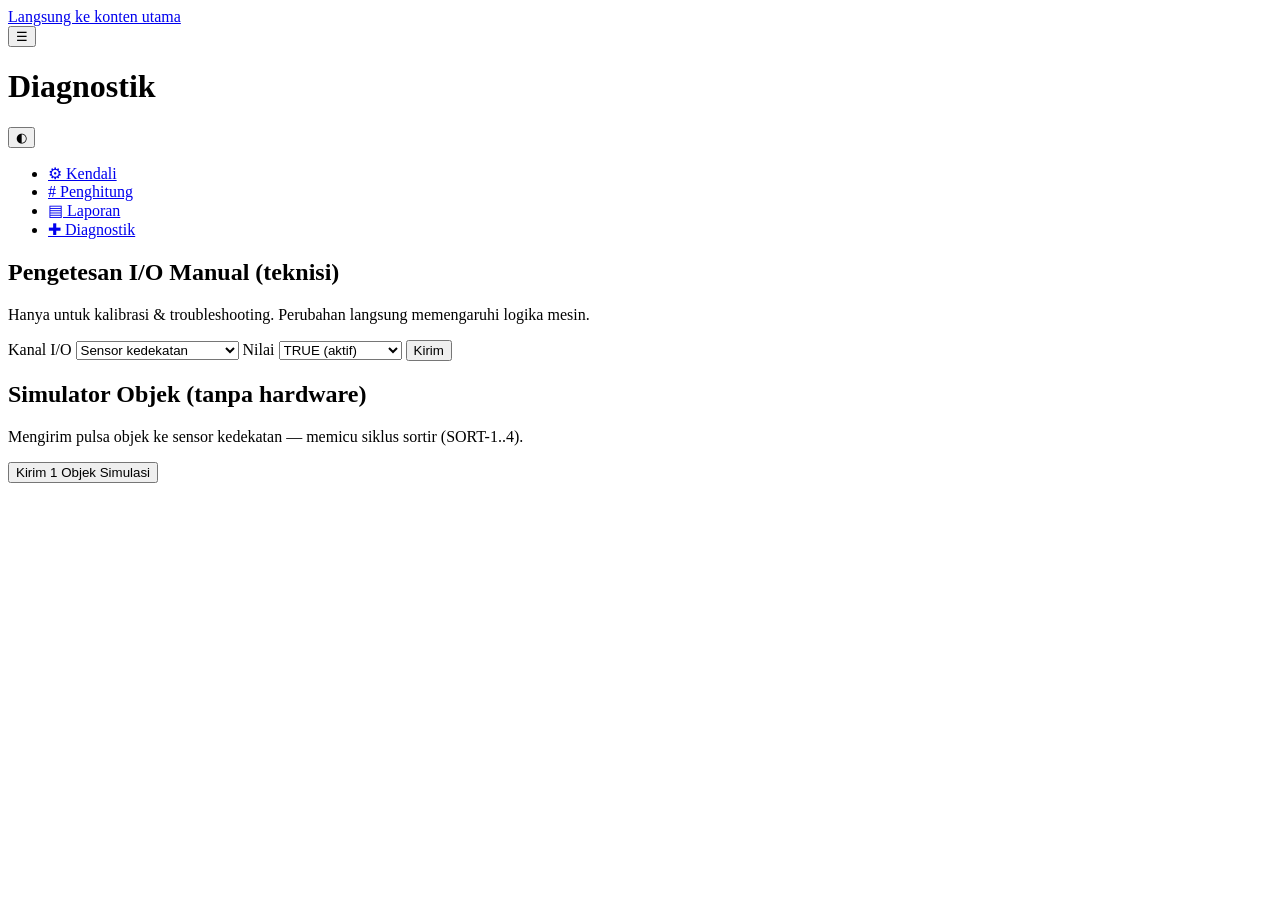
==== frontend/diagnostik.html @ a8cd9d01 "Tahap Fondasi + modul lengkap: PLC SCL (CTRL/SORT/CNT/RPT) + FastAPI engine + HMI responsif WCAG AA" ====
<!DOCTYPE html>
<html lang="id" data-theme="dark">
<head>
  <meta charset="UTF-8">
  <meta name="viewport" content="width=device-width, initial-scale=1.0, viewport-fit=cover">
  <meta name="color-scheme" content="dark light">
  <title>HMI Konveyor — Diagnostik I/O</title>
  <link rel="stylesheet" href="/tokens.css">
  <link rel="stylesheet" href="/shell.css">
  <link rel="stylesheet" href="/components.css">
</head>
<body>
<a class="skip-link" href="#konten-utama">Langsung ke konten utama</a>

<header class="topbar">
  <button class="topbar__menu" id="btn-drawer" aria-label="Buka menu navigasi" aria-expanded="false">☰</button>
  <h1 class="topbar__judul">Diagnostik</h1>
  <button class="topbar__tema" id="btn-tema" aria-label="Ganti tema terang/gelap">◐</button>
</header>

<nav class="sidebar" id="sidebar" aria-label="Navigasi utama">
  <ul>
    <li><a href="/index.html"><span class="ikon" aria-hidden="true">⚙</span> Kendali</a></li>
    <li><a href="/penghitung.html"><span class="ikon" aria-hidden="true">#</span> Penghitung</a></li>
    <li><a href="/laporan.html"><span class="ikon" aria-hidden="true">▤</span> Laporan</a></li>
    <li><a href="/diagnostik.html" aria-current="page"><span class="ikon" aria-hidden="true">✚</span> Diagnostik</a></li>
  </ul>
</nav>
<div class="drawer-veil" id="drawer-veil" hidden></div>

<main class="konten" id="konten-utama" data-halaman-aktif="diagnostik">
  <section class="panel" aria-labelledby="h-io">
    <h2 id="h-io">Pengetesan I/O Manual (teknisi)</h2>
    <p class="teks-bantu">Hanya untuk kalibrasi &amp; troubleshooting. Perubahan langsung memengaruhi logika mesin.</p>
    <form id="form-io" class="form-grid">
      <label for="io-kanal">Kanal I/O</label>
      <select id="io-kanal" name="kanal" required>
        <option value="sensor">Sensor kedekatan</option>
        <option value="aktuator">Aktuator sortir</option>
        <option value="interlock">Interlock pagar</option>
        <option value="estop">Rangkaian E-Stop (NC)</option>
      </select>
      <label for="io-nilai">Nilai</label>
      <select id="io-nilai" name="nilai">
        <option value="true">TRUE (aktif)</option>
        <option value="false">FALSE (nonaktif)</option>
      </select>
      <button type="submit" class="btn btn--utama">Kirim</button>
    </form>
  </section>

  <section class="panel" aria-labelledby="h-sim">
    <h2 id="h-sim">Simulator Objek (tanpa hardware)</h2>
    <p class="teks-bantu">Mengirim pulsa objek ke sensor kedekatan — memicu siklus sortir (SORT-1..4).</p>
    <button id="btn-objek-sim" class="btn">Kirim 1 Objek Simulasi</button>
  </section>
</main>

<div id="toast-root" aria-live="polite"></div>
<div id="modal-root"></div>
<script type="module" src="/hmi-app.js"></script>
<script type="module" src="/shell.js"></script>
</body>
</html>
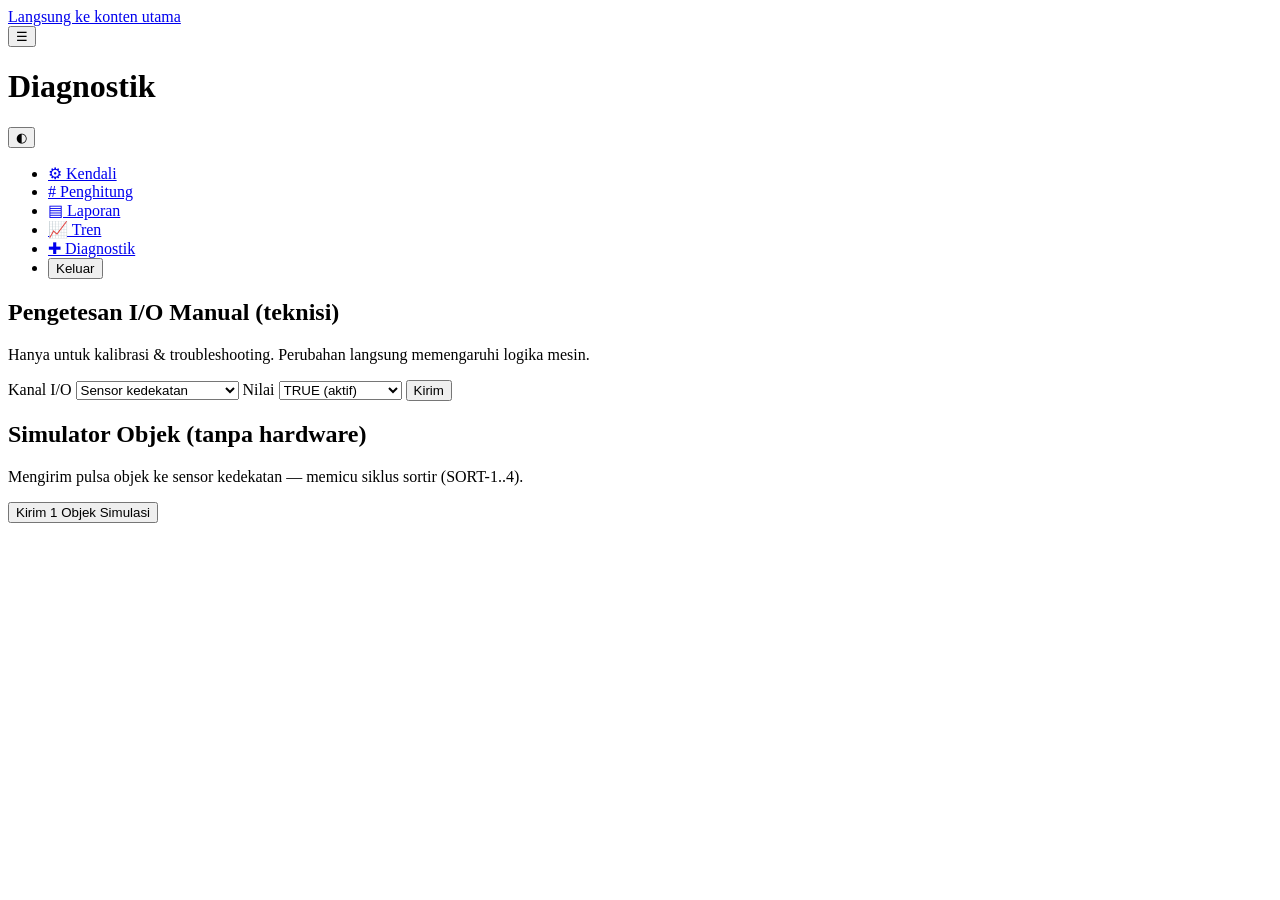
==== commit 26e7e4c4: "Halaman Login + penjaga sesi (auth.js), Grafik Tren Produksi (canvas, token-aware, responsive), navb" ====
--- a/frontend/diagnostik.html
+++ b/frontend/diagnostik.html
@@ -23,8 +23,10 @@
     <li><a href="/index.html"><span class="ikon" aria-hidden="true">⚙</span> Kendali</a></li>
     <li><a href="/penghitung.html"><span class="ikon" aria-hidden="true">#</span> Penghitung</a></li>
     <li><a href="/laporan.html"><span class="ikon" aria-hidden="true">▤</span> Laporan</a></li>
+    <li><a href="/tren.html"><span class="ikon" aria-hidden="true">📈</span> Tren</a></li>
     <li><a href="/diagnostik.html" aria-current="page"><span class="ikon" aria-hidden="true">✚</span> Diagnostik</a></li>
-  </ul>
+  <li><button id="btn-logout" class="btn btn--peringatan" style="margin: var(--sp-2) var(--sp-4); width: calc(100% - 2*var(--sp-4));">Keluar</button></li>
+    </ul>
 </nav>
 <div class="drawer-veil" id="drawer-veil" hidden></div>
 
